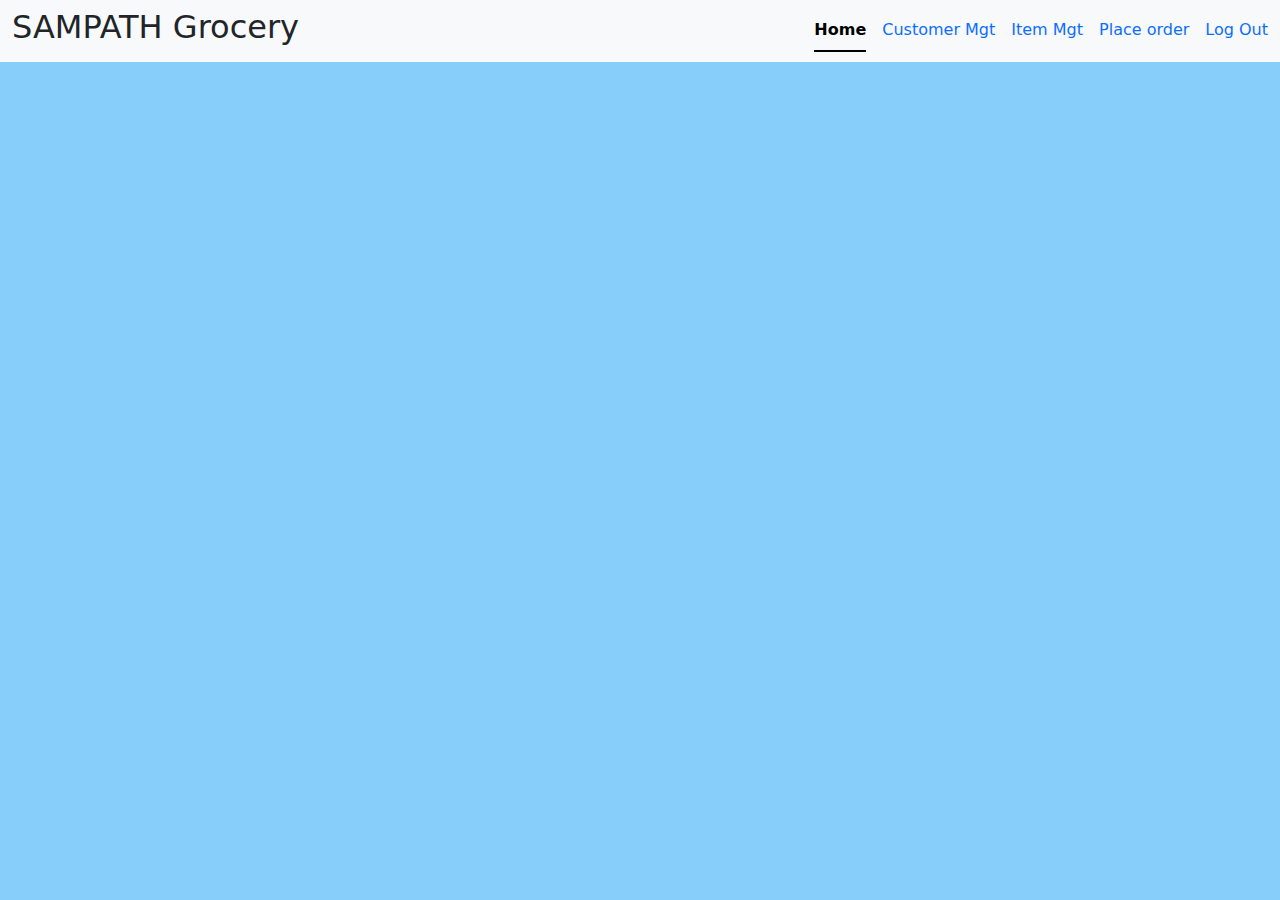
==== index.html @ 6ec4ef3d "item load,delete" ====
<!DOCTYPE html>
<html lang="en">
<head>
    <meta charset="UTF-8">
    <title>Title</title>
    <link rel="stylesheet" href="Assests/normalize.css">
    <link href="https://cdn.jsdelivr.net/npm/bootstrap@5.3.3/dist/css/bootstrap.min.css" rel="stylesheet" integrity="sha384-QWTKZyjpPEjISv5WaRU9OFeRpok6YctnYmDr5pNlyT2bRjXh0JMhjY6hW+ALEwIH" crossorigin="anonymous">
    <style>
        body{
            background-color: lightskyblue;

        }
        #h1{
            font-weight: bolder;
        }
        #s1{
            top: 120px;
            height: 200px;
            width: 500px;
            position: absolute;
            margin: auto;
        }
        #s3{
            height: 700px;
            width: 1200px;
            top: 400px;
            bottom: 0;
            left: 0;
            right: 0;
            position: absolute;
            margin: auto;
        }
        #s1>button{

            height: 60px;
            width: 150px;
            font-size: 30px;
            font-weight: bolder;
            border-radius: 15px;
        }
        #s2{
            top: 120px;
            height: 200px;
            width: 800px;
            right: 10px;
            position: absolute;
            margin: auto;
        }
        #s2>button{
            height: 60px;
            width: 150px;
            right: 20px;
            position: absolute;
            margin: auto;
            font-size: 30px;
            font-weight: bolder;
            border-radius: 15px;
        }
        #s2>input{
            width: 300px;
            right: 200px;
            height: 60px;
            position: absolute;
            margin: auto;
            font-weight: bold;
            border-radius: 15px;
        }
        #b1{
            height: 60px;
            width: 150px;
            font-size: 30px;
            font-weight: bolder;
            top: 15px;
            right: 15px;
            position: absolute;
            margin: auto;
            border-radius: 15px;
        }
        #cus-load-form {
            height: 532px;
            width: 448px;
            top: 300px;
            position: absolute;
            left: 50px;
        }

    /*-------item section style----------*/
        #s4{
            top: 120px;
            height: 200px;
            width: 500px;
            position: absolute;
            margin: auto;
        }
        #s6{
            height: 700px;
            width: 1200px;
            top: 400px;
            bottom: 0;
            left: 0;
            right: 0;
            position: absolute;
            margin: auto;
        }
        #s4>button{

            height: 60px;
            width: 150px;
            font-size: 30px;
            font-weight: bolder;
            border-radius: 15px;
        }
        #s5{
            top: 120px;
            height: 200px;
            width: 800px;
            right: 10px;
            position: absolute;
            margin: auto;
        }
        #s5>button{
            height: 60px;
            width: 150px;
            right: 20px;
            position: absolute;
            margin: auto;
            font-size: 30px;
            font-weight: bolder;
            border-radius: 15px;
        }
        #s5>input{
            width: 300px;
            right: 200px;
            height: 60px;
            position: absolute;
            margin: auto;
            font-weight: bold;
            border-radius: 15px;
        }
        #b1{
            height: 60px;
            width: 150px;
            font-size: 30px;
            font-weight: bolder;
            top: 15px;
            right: 15px;
            position: absolute;
            margin: auto;
            border-radius: 15px;
        }
        #Item-load-form {
            height: 532px;
            width: 448px;
            top: 300px;
            position: absolute;
            left: 50px;
        }
    </style>
</head>
<body>
<header>
    <nav class="navbar bg-body-tertiary">
        <div class="container-fluid">
            <h2>SAMPATH Grocery</h2>

            <ul class="nav nav-underline">
                <li class="nav-item">
                    <a class="nav-link active" aria-current="page" href="#">Home</a>
                </li>
                <li class="nav-item">
                    <span class="nav-link"  id="customer-manage">Customer Mgt</span>
                </li>
                <li class="nav-item">
                    <span class="nav-link"  id="item-manage">Item Mgt</span>
                </li>
                <li class="nav-item">
                    <a class="nav-link" href="">Place order</a>
                </li>
                <li class="nav-item">
                    <a class="nav-link" href="">Log Out</a>
                </li>
            </ul>
        </div>
    </nav>
</header>
<!--customer section-->
<section id="customer manage">
    <section id="s1">
    <h1>customer</h1>
    <button type="button" class="btn btn-danger"id="cus-Delete" >Delete</button>
    <button type="button" class="btn btn-warning" id="cus-update">Update</button>
    <button type="button" class="btn btn-primary" data-bs-toggle="modal" data-bs-target="#staticBackdrop1" id="cus-Add">ADD</button>

    <div class="modal fade" id="staticBackdrop1" data-bs-backdrop="static" data-bs-keyboard="false" tabindex="-1" aria-labelledby="staticBackdropLabel" aria-hidden="true">
        <div class="modal-dialog">
            <div class="modal-content">
                <div class="modal-header">
                    <h1 class="modal-title fs-5" id="staticBackdropLabel">New Customer</h1>
                    <button type="button" class="btn-close" data-bs-dismiss="modal" aria-label="Close"></button>
                </div>
                <div class="modal-body">
                    <form>
                        <div class="mb-3">
                            <label for="Nic" class="form-label">NIC No</label>
                            <input type="text" class="form-control" id="Nic" aria-describedby="emailHelp">

                            <label for="cusName" class="form-label">Name</label>
                            <input type="text" class="form-control" id="cusName" aria-describedby="emailHelp">

                            <label for="Address" class="form-label">Address</label>
                            <input type="text" class="form-control" id="Address" aria-describedby="emailHelp">

                            <label for="Tel" class="form-label">Tel</label>
                            <input type="tel" class="form-control" id="Tel" aria-describedby="emailHelp">

                            <label for="Date" class="form-label">Registration Date</label>
                            <input type="date" class="form-control" id="Date" aria-describedby="emailHelp">

                        </div>

                        <div class="mb-3 form-check">
                            <input type="checkbox" class="form-check-input" id="checkbox1">
                            <label class="form-check-label" for="checkbox1">All details are correct!!! </label>
                        </div>
                    </form>
                </div>
                <div class="modal-footer">
                    <button type="button" class="btn btn-primary" id="save-cus">Save</button>
                </div>
            </div>
        </div>
    </div>
    <!----------------------------------------------------------------------------------------->
</section>
    <section id="s2">
        <input type="text" class="form-control"  aria-describedby="emailHelp" placeholder="Enter the NIC No" >
        <button type="button" class="btn btn-primary" data-bs-toggle="modal" data-bs-target="#staticBackdrop01">Search</button>

        <div class="modal fade" id="staticBackdrop01" data-bs-backdrop="static" data-bs-keyboard="false" tabindex="-1" aria-labelledby="staticBackdropLabel1" aria-hidden="true">
            <div class="modal-dialog">
                <div class="modal-content">
                    <div class="modal-header">
                        <h1 class="modal-title fs-5" id="staticBackdropLabel01">Customer Details</h1>
                        <button type="button" class="btn-close" data-bs-dismiss="modal" aria-label="Close"></button>
                    </div>
                    <div class="modal-body">
                        <form>
                            <div class="mb-3">
                                <label for="Nic1" class="form-label">NIC No</label>
                                <input type="text" class="form-control" id="Nic1" aria-describedby="emailHelp">

                                <label for="Name1" class="form-label">Name</label>
                                <input type="text" class="form-control" id="Name1" aria-describedby="emailHelp">

                                <label for="Address1" class="form-label">Address</label>
                                <input type="text" class="form-control" id="Address1" aria-describedby="emailHelp">

                                <label for="Tel1" class="form-label">Tel</label>
                                <input type="tel" class="form-control" id="Tel1" aria-describedby="emailHelp">

                                <label for="Date1" class="form-label">Registration Date</label>
                                <input type="date" class="form-control" id="Date1" aria-describedby="emailHelp">

                            </div>

                            <div class="mb-3 form-check">
                                <input type="checkbox" class="form-check-input" id="checkbox01">
                                <label class="form-check-label" for="checkbox01">All details are correct!!! </label>
                            </div>
                        </form>
                    </div>
                    <div class="modal-footer">
                        <button type="button" class="btn btn-warning">Update</button>
                    </div>
                </div>
            </div>
        </div>

    </section>
    <section id="s3">
        <table class="table">
            <thead>
            <tr>
                <th scope="col">#NIC No</th>
                <th scope="col">Name</th>
                <th scope="col">Address</th>
                <th scope="col">Tel No</th>
                <th scope="col">Reg Date</th>
            </tr>
            </thead>
            <tbody id="cus-details">
            <tr>
                <th scope="row">1990567898</th>
                <td>chulaka sampath</td>
                <td>Ambalangoda</td>
                <td>070123456</td>
                <td>2024-01-20</td>

            </tr>

            </tbody>
        </table>


    </section>
    <section id="cus-load-form">
        <form class="row g-3">

            <div class="col-md-6">
                <label for="CID" class="form-label">Customer ID</label>
                <input type="text" class="form-control" id="CID">
            </div>
            <br>
            <div class="col-md-6">
                <label for="Cname" class="form-label">Customer Name</label>
                <input type="text" class="form-control" id="Cname">
            </div>
            <br>
            <div class="col-md-6">
                <label for="Caddress" class="form-label">Customer Address</label>
                <input type="text" class="form-control" id="Caddress">
            </div>
            <br>
            <div class="col-md-6">
                <label for="Ctel" class="form-label">Telephone No</label>
                <input type="text" class="form-control" id="Ctel">
            </div>
            <br>
            <div class="col-md-6">
                <label for="Reg-date" class="form-label">Registration Date</label>
                <input type="date" class="form-control" id="Reg-date">
            </div>

        </form>

    </section>
</section>

<!--item section-->
<section id="item manage">
    <section id="s4">
        <h1>Items</h1>
        <button type="button" class="btn btn-danger" id="Item-Delete">Delete</button>
        <button type="button" class="btn btn-warning">Update</button>
        <button type="button" class="btn btn-primary" data-bs-toggle="modal" data-bs-target="#staticBackdrop2">ADD</button>
        <div class="modal fade" id="staticBackdrop2" data-bs-backdrop="static" data-bs-keyboard="false" tabindex="-1" aria-labelledby="staticBackdropLabel2" aria-hidden="true">
            <div class="modal-dialog">
                <div class="modal-content">
                    <div class="modal-header">
                        <h1 class="modal-title fs-5" id="staticBackdropLabel2">Item Details</h1>
                        <button type="button" class="btn-close" data-bs-dismiss="modal" aria-label="Close"></button>
                    </div>
                    <div class="modal-body">
                        <form>
                            <div class="mb-3">
                                <label for="ICode1" class="form-label">Item Code</label>
                                <input type="text" class="form-control" id="ICode1" aria-describedby="emailHelp">

                                <label for="ItemName1" class="form-label">Item Name</label>
                                <input type="text" class="form-control" id="ItemName1" aria-describedby="emailHelp">

                                <label for="description1" class="form-label">Description</label>
                                <input type="text" class="form-control" id="description1" aria-describedby="emailHelp">

                                <label for="qty1" class="form-label">Qty</label>
                                <input type="number" class="form-control" id="qty1" aria-describedby="emailHelp">

                                <label for="price1" class="form-label">Unit Price</label>
                                <input type="text" class="form-control" id="price1" aria-describedby="emailHelp">

                            </div>

                            <div class="mb-3 form-check">
                                <input type="checkbox" class="form-check-input" id="checkbox2">
                                <label class="form-check-label" for="checkbox2">All details are correct!!! </label>
                            </div>
                        </form>
                    </div>
                    <div class="modal-footer">
                        <button type="button" class="btn btn-primary" id="save-item">Save</button>
                    </div>
                </div>
            </div>
        </div>

    </section>
    <section id="s5">
        <input type="text" class="form-control" id="code" aria-describedby="emailHelp" placeholder="Enter the Item Code" >
        <button type="button" class="btn btn-primary" data-bs-toggle="modal" data-bs-target="#staticBackdrop">Search</button>

        <div class="modal fade" id="staticBackdrop" data-bs-backdrop="static" data-bs-keyboard="false" tabindex="-1" aria-labelledby="staticBackdropLabel1" aria-hidden="true">
            <div class="modal-dialog">
                <div class="modal-content">
                    <div class="modal-header">
                        <h1 class="modal-title fs-5" id="staticBackdropLabel1">Item Details</h1>
                        <button type="button" class="btn-close" data-bs-dismiss="modal" aria-label="Close"></button>
                    </div>
                    <div class="modal-body">
                        <form>
                            <div class="mb-3">
                                <label for="ICode" class="form-label">Item Code</label>
                                <input type="text" class="form-control" id="ICode" aria-describedby="emailHelp">

                                <label for="Name" class="form-label">Item Name</label>
                                <input type="text" class="form-control" id="Name" aria-describedby="emailHelp">

                                <label for="description" class="form-label">Description</label>
                                <input type="text" class="form-control" id="description" aria-describedby="emailHelp">

                                <label for="qty" class="form-label">Qty</label>
                                <input type="number" class="form-control" id="qty" aria-describedby="emailHelp">

                                <label for="price" class="form-label">Unit Price</label>
                                <input type="text" class="form-control" id="price" aria-describedby="emailHelp">

                            </div>

                            <div class="mb-3 form-check">
                                <input type="checkbox" class="form-check-input" id="exampleCheck2">
                                <label class="form-check-label" for="exampleCheck2">All details are correct!!! </label>
                            </div>
                        </form>
                    </div>
                    <div class="modal-footer">
                        <button type="button" class="btn btn-warning">Update</button>
                    </div>
                </div>
            </div>
        </div>

    </section>
    <section id="s6">
        <table class="table">
            <thead>
            <tr>
                <th scope="col">Item Code</th>
                <th scope="col">Item Name</th>
                <th scope="col">Description</th>
                <th scope="col">Qty</th>
                <th scope="col">Unit Price</th>
            </tr>
            </thead>
            <tbody id="item-details">
            <tr>
                <th scope="row">I001</th>
                <td>Sunlight</td>
                <td>Soap</td>
                <td>230</td>
                <td>Rs.150.00</td>

            </tr>

            </tbody>
        </table>


    </section>
    <section id="Item-load-form">
        <form class="row g-3">

            <div class="col-md-6">
                <label for="Item-code" class="form-label">Item Code</label>
                <input type="text" class="form-control" id="Item-code">
            </div>
            <br>
            <div class="col-md-6">
                <label for="Item-name" class="form-label">Item Name</label>
                <input type="text" class="form-control" id="Item-name">
            </div>
            <br>
            <div class="col-md-6">
                <label for="Item-desc" class="form-label">Description</label>
                <input type="text" class="form-control" id="Item-desc">
            </div>
            <br>
            <div class="col-md-6">
                <label for="Item-qty" class="form-label">Qty on Hand</label>
                <input type="text" class="form-control" id="Item-qty">
            </div>
            <br>
            <div class="col-md-6">
                <label for="Item-unitprice" class="form-label">Unit Price</label>
                <input type="text" class="form-control" id="Item-unitprice">
            </div>

        </form>

    </section>
</section>

</section>
<script src="Assests/lib/jquery-3.7.1.min.js"></script>
<script>
    var Customer=[];
    var Items=[];
     var recordIndex;


    $('#s1,#s2,#s3,#cus-load-form').css(
        {
            display:'none'
        }
    );
    $('#s4,#s5,#s6,#Item-load-form').css(
        {
            display:'none'
        }
    );
    $('#customer-manage').on('click', ()=>{
        $('#s1,#s2,#s3,#cus-load-form').css(
            {
                display:'block'
            }
        );

        $('#s4,#s5,#s6,#Item-load-form').css(
            {
                display:'none'
            }
        );


    })
    $('#item-manage').on('click', ()=>{
        $('#s4,#s5,#s6,#Item-load-form').css(
            {
                display:'block'
            }
        );
        $('#s1,#s2,#s3,#cus-load-form').css(
            {
                display:'none'
            }
        );
    })

     //CRUD Section(customer)------------------------------------------------------------
    $('#save-cus').on('click',()=>{
        var id = $('#Nic').val();
        var name = $('#cusName').val();
        var address= $('#Address').val();
        var tel = $('#Tel').val();
        var date = $('#Date').val();

        console.log(id+name+address+tel+date);

        let cus={
            cus_id:id,
            cus_name:name,
            cus_address:address,
            cus_tel:tel,
            cus_date:date,
        }
        Customer.push(cus);
        loadCustomerTable();

    })
    function loadCustomerTable(){
        $('#cus-details').empty();
        Customer.map((item,index) => {
            var record=` <tr>
             <td class="cus-id">${item.cus_id}</td>
            <td class="cus-name">${item.cus_name}</td>
            <td class="cus-address">${item.cus_address}</td>
            <td class="cus-tel">${item.cus_tel}</td>
            <td class="cus-date">${item.cus_date}</td>
         </tr>`
            $('#cus-details').append(record);
        });
    }

    $('#cus-details').on('click','tr',function (){
        let index = $(this).index();
        recordIndex=index;
        var id = $(this).find(".cus-id").text();
        var name = $(this).find(".cus-name").text();
        var address = $(this).find(".cus-address").text();
        var tel = $(this).find(".cus-tel").text();
        var date = $(this).find(".cus-date").text();

        console.log(id+ " "+name+" "+address+" "+tel+" " +date);
        $('#CID').val(id);
        $('#Cname').val(name);
        $('#Caddress').val(address);
        $('#Ctel').val(tel);
        $('#Reg-date').val(date);

    });

    $("#cus-Delete").on('click', () => {
        Customer.splice(recordIndex, 1);
        loadCustomerTable();

    });

    $('#cus-update').on('click' , ()=> {

        let val1 = $('#CID').val();
        let val2 = $('#Cname').val();
        let val3 = $('#Caddress').val();
        let val4 = $('#Ctel').val();
        let val5 = $('#Reg-date').val();

        let customerObj=Customer[recordIndex];
        customerObj.cus_id=val1;
        customerObj.cus_name=val2;
        customerObj.cus_address=val3;
        customerObj.cus_tel=val4;
        customerObj.cus_date=val5;
        console.log("S1: ", customerObj);
        console.log("S2: ", Customer[recordIndex]);

        loadCustomerTable();

    });

    //CRUD Section(item)-----------------------------------------------------------------
    $('#save-item').on('click',()=>{
        var code = $('#ICode1').val();
        var Iname = $('#ItemName1').val();
        var desc= $('#description1').val();
        var qty = $('#qty1').val();
        var price = $('#price1').val();

        console.log(code+Iname+desc+qty+price);

        let items={
            item_code:code,
            item_name:Iname,
            item_desc:desc,
            item_qty:qty,
            item_price:price,
        }
        Items.push(items);
        loadItemTable();
    })
    function loadItemTable(){
        $('#item-details').empty();
        Items.map((item,index) => {
            var record=` <tr>
             <td class="I-code">${item.item_code}</td>
            <td class="I-name">${item.item_name}</td>
            <td class="I-desc">${item.item_desc}</td>
            <td class="I-qty">${item.item_qty}</td>
            <td class="I-price">${item.item_price}</td>
         </tr>`
            $('#item-details').append(record);
        });
    }

    $('#item-details').on('click','tr',function (){
        let index = $(this).index();
        recordIndex=index;
        var code = $(this).find(".I-code").text();
        var name = $(this).find(".I-name").text();
        var desc = $(this).find(".I-desc").text();
        var qty = $(this).find(".I-qty").text();
        var price = $(this).find(".I-price").text();

        console.log(code+ " "+name+" "+desc+" "+qty+" " +price);
        $('#Item-code').val(code);
        $('#Item-name').val(name);
        $('#Item-desc').val(desc);
        $('#Item-qty').val(qty);
        $('#Item-unitprice').val(price);
        loadItemTable();
    });

    $("#Item-Delete").on('click', () => {
        Items.splice(recordIndex, 1);
        loadItemTable();
    });
</script>

<script src="https://cdn.jsdelivr.net/npm/bootstrap@5.3.3/dist/js/bootstrap.bundle.min.js" integrity="sha384-YvpcrYf0tY3lHB60NNkmXc5s9fDVZLESaAA55NDzOxhy9GkcIdslK1eN7N6jIeHz" crossorigin="anonymous"></script>
</body>
</html>
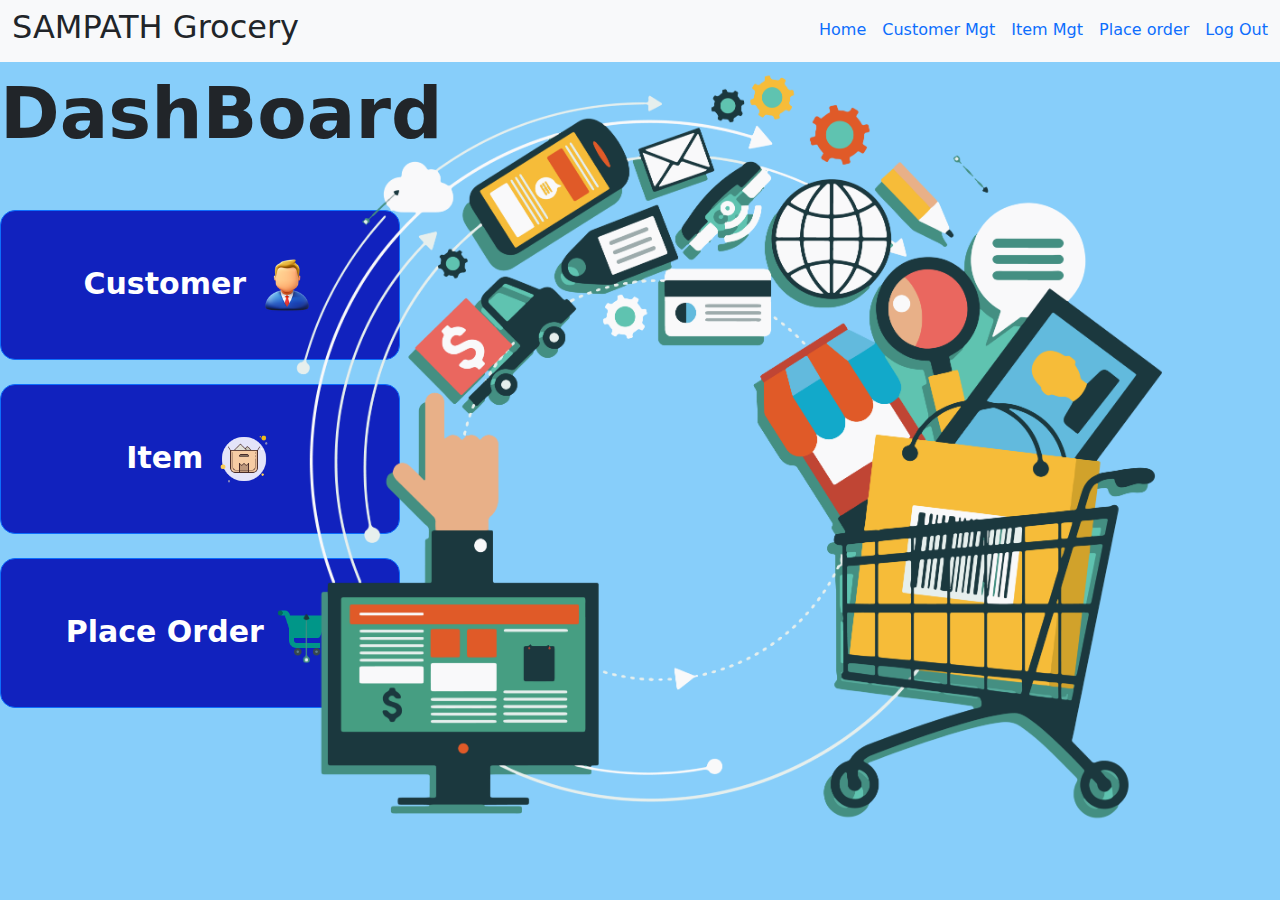
==== commit ffdc261c: "nav place order section,dashboard" ====
--- a/index.html
+++ b/index.html
@@ -83,8 +83,7 @@
             position: absolute;
             left: 50px;
         }
-
-    /*-------item section style----------*/
+        /*-------item section style----------*/
         #s4{
             top: 120px;
             height: 200px;
@@ -155,6 +154,150 @@
             position: absolute;
             left: 50px;
         }
+        /*-----place order--------------------*/
+        #b1{
+            height: 60px;
+            width: 150px;
+            font-size: 30px;
+            font-weight: bolder;
+            top: 15px;
+            right: 15px;
+            position: absolute;
+            margin: auto;
+            border-radius: 15px;
+        }
+        #s7{
+            width: 500px;
+            height: 400px;
+            top: 200px;
+            left:100px;
+            position: absolute;
+            margin: auto;
+        }
+        #s7>#d2>#i1{
+            height: 20px;
+            width: 250px;
+            top:0;
+            left: 180px;
+            position: absolute;
+            margin: auto;
+            font-size: 15px;
+            font-weight:bold;
+        }
+        #s8{
+            width: 500px;
+            height: 400px;
+            top: 300px;
+            left:100px;
+            position: absolute;
+            margin: auto;
+        }
+        #s8>#d3>#i2{
+            height: 20px;
+            width: 150px;
+            top:0;
+            left: 180px;
+            position: absolute;
+            margin: auto;
+            font-size: 15px;
+            font-weight:bold;
+        }
+        #s8>#d3>#i3{
+            height: 20px;
+            width: 200px;
+            top:0;
+            left: 350px;
+            position: absolute;
+            margin: auto;
+            font-size: 15px;
+            font-weight:bold;
+        }
+        #s8>#d3>#i4{
+            height: 20px;
+            width: 200px;
+            top:0;
+            left: 570px;
+            position: absolute;
+            margin: auto;
+            font-size: 15px;
+            font-weight:bold;
+        }
+        #s8>#d3>#i5{
+            height: 20px;
+            width: 150px;
+            top:60px;
+            left: 180px;
+            position: absolute;
+            margin: auto;
+            font-size: 15px;
+            font-weight:bold;
+        }
+        #s9{
+            height: 400px;
+            bottom: 100px;
+            position: absolute;
+            margin: auto;
+            left: 50px;
+            right: 50px;
+        }
+        #s10>#d4>button{
+            bottom: 30px;
+            right: 30px;
+            position: absolute;
+            margin: auto;
+            width: 140px;
+            height: 60px;
+            color: white;
+            font-weight: bolder;
+            font-size: 18px;
+            border-radius: 25px;
+        }
+    /*dashboard section*/
+        #d5{
+            width: 900px;
+            height:800px;
+            background-image: url("Assests/images/pngegg.png");
+
+            background-position: center;
+            background-size: cover;
+            top: 0;
+            bottom: 0;
+            position: absolute;
+            right: 100px;
+            margin:auto;
+        }
+        #h1{
+            font-weight: bolder;
+            top:70px;
+            position: absolute;
+            margin: auto;
+        }
+        #s11{
+            width: 500px;
+            height:650px;
+
+            top: 170px;
+            bottom: 0;
+            position: absolute;
+            left: 0;
+            margin:auto;
+
+        }
+        #s11>#d1>button{
+            height: 150px;
+            width: 400px;
+            font-weight: bolder;
+            font-size: 30px;
+            background-color: #1122BE;
+            margin: auto;
+            position: inherit;
+            border-radius: 15px;
+        }
+        #s11>#d1>button>img{
+            height: 60px;
+            width: 60px;
+        }
+
     </style>
 </head>
 <body>
@@ -165,7 +308,7 @@
 
             <ul class="nav nav-underline">
                 <li class="nav-item">
-                    <a class="nav-link active" aria-current="page" href="#">Home</a>
+                    <span class="nav-link"  id="home-manage">Home</span>
                 </li>
                 <li class="nav-item">
                     <span class="nav-link"  id="customer-manage">Customer Mgt</span>
@@ -174,7 +317,7 @@
                     <span class="nav-link"  id="item-manage">Item Mgt</span>
                 </li>
                 <li class="nav-item">
-                    <a class="nav-link" href="">Place order</a>
+                    <span class="nav-link"  id="placeOrder-manage">Place order</span>
                 </li>
                 <li class="nav-item">
                     <a class="nav-link" href="">Log Out</a>
@@ -341,7 +484,7 @@
     <section id="s4">
         <h1>Items</h1>
         <button type="button" class="btn btn-danger" id="Item-Delete">Delete</button>
-        <button type="button" class="btn btn-warning">Update</button>
+        <button type="button" class="btn btn-warning"id="Item-update">Update</button>
         <button type="button" class="btn btn-primary" data-bs-toggle="modal" data-bs-target="#staticBackdrop2">ADD</button>
         <div class="modal fade" id="staticBackdrop2" data-bs-backdrop="static" data-bs-keyboard="false" tabindex="-1" aria-labelledby="staticBackdropLabel2" aria-hidden="true">
             <div class="modal-dialog">
@@ -488,24 +631,237 @@
     </section>
 </section>
 
+<!--place order section-->
+<section id="place-order-manage">
+    <section id="s7">
+        <div class="btn-group">
+            <button type="button" class="btn btn-primary">Customer ID</button>
+            <button type="button" class="btn btn-primary dropdown-toggle dropdown-toggle-split" data-bs-toggle="dropdown" aria-expanded="false">
+                <span class="visually-hidden">Toggle Dropdown</span>
+            </button>
+            <ul class="dropdown-menu">
+                <li><a class="dropdown-item" href="#">1990567898</a></li>
+                <li><a class="dropdown-item" href="#">19989878654</a></li>
+                <li><a class="dropdown-item" href="#">19989878654</a></li>
+                <li><a class="dropdown-item" href="#">19989878654</a></li>
+                <li><a class="dropdown-item" href="#">19989878654</a></li>
+                <li><a class="dropdown-item" href="#">19989878654</a></li>
+            </ul>
+        </div>
+
+        <div id="d2">
+            <input class="form-control form-control-lg" type="text" placeholder="customer Name" aria-label=".form-control-lg example" id="i1">
+        </div>
+
+    </section>
+    <section id="s8">
+        <div class="btn-group">
+            <button type="button" class="btn btn-primary">Item Code </button>
+            <button type="button" class="btn btn-primary dropdown-toggle dropdown-toggle-split" data-bs-toggle="dropdown" aria-expanded="false">
+                <span class="visually-hidden">Toggle Dropdown</span>
+            </button>
+            <ul class="dropdown-menu">
+                <li><a class="dropdown-item" href="#">I001</a></li>
+                <li><a class="dropdown-item" href="#">I002</a></li>
+                <li><a class="dropdown-item" href="#">I003</a></li>
+                <li><a class="dropdown-item" href="#">I004</a></li>
+                <li><a class="dropdown-item" href="#">I005</a></li>
+                <li><a class="dropdown-item" href="#">I006</a></li>
+            </ul>
+        </div>
+        <div id="d3">
+            <input class="form-control form-control-lg" type="text" placeholder="Item name" aria-label=".form-control-lg example" id="i2">
+            <input class="form-control form-control-lg" type="text" placeholder="Availability" aria-label=".form-control-lg example" id="i3">
+            <input class="form-control form-control-lg" type="text" placeholder="Unit Price" aria-label=".form-control-lg example" id="i4">
+            <input class="form-control form-control-lg" type="text" placeholder="Qty" aria-label=".form-control-lg example" id="i5">
+        </div>
+    </section>
+    <section id="s9">
+        <table class="table">
+            <thead>
+            <tr>
+                <th scope="col">Order ID</th>
+                <th scope="col">Customer ID</th>
+                <th scope="col">Item Code</th>
+                <th scope="col">Unit Price</th>
+                <th scope="col">Qty</th>
+                <th scope="col">Amount</th>
+            </tr>
+            </thead>
+            <tbody>
+            <tr>
+                <th scope="row">O001</th>
+                <td>19989878654</td>
+                <td>I002</td>
+                <td>Rs,90.00</td>
+                <td>4</td>
+                <td>Rs.360.00</td>
+
+            </tr>
+            <tr>
+                <th scope="row">O002</th>
+                <td>19989878654</td>
+                <td>I002</td>
+                <td>Rs,90.00</td>
+                <td>4</td>
+                <td>Rs.360.00</td>
+            </tr>
+            <tr>
+                <th scope="row">O003</th>
+                <td>19989878654</td>
+                <td>I002</td>
+                <td>Rs,90.00</td>
+                <td>4</td>
+                <td>Rs.360.00</td>
+            </tr>
+            <tr>
+                <th scope="row">O004</th>
+                <td>19989878654</td>
+                <td>I002</td>
+                <td>Rs,90.00</td>
+                <td>4</td>
+                <td>Rs.360.00</td>
+            </tr>
+            <tr>
+                <th scope="row">O005</th>
+                <td>19989878654</td>
+                <td>I002</td>
+                <td>Rs,90.00</td>
+                <td>4</td>
+                <td>Rs.360.00</td>
+            </tr>
+            <tr>
+                <th scope="row">O006</th>
+                <td>19989878654</td>
+                <td>I002</td>
+                <td>Rs,90.00</td>
+                <td>4</td>
+                <td>Rs.360.00</td>
+            </tr>
+            </tbody>
+        </table>
+    </section>
+    <section id="s10">
+        <div id="d4">
+            <button type="button" class="btn btn-primary" data-bs-toggle="modal" data-bs-target="#staticBackdrop02">Confirm Order</button>
+            <div class="modal fade" id="staticBackdrop02" data-bs-backdrop="static" data-bs-keyboard="false" tabindex="-1" aria-labelledby="staticBackdropLabel02" aria-hidden="true">
+                <div class="modal-dialog">
+                    <div class="modal-content">
+                        <div class="modal-header">
+                            <h1 class="modal-title fs-5" id="staticBackdropLabel02">Payment Details</h1>
+                            <button type="button" class="btn-close" data-bs-dismiss="modal" aria-label="Close"></button>
+                        </div>
+                        <div class="modal-body">
+                            <form>
+                                <div class="mb-3">
+                                    <label for="Nic1" class="form-label">Order ID</label>
+                                    <input type="text" class="form-control" id="Nic01" aria-describedby="emailHelp">
+
+                                    <label for="Name1" class="form-label">Amount</label>
+                                    <input type="text" class="form-control" id="Name01" aria-describedby="emailHelp">
+
+                                    <label for="Address1" class="form-label">Sub Total</label>
+                                    <input type="text" class="form-control" id="Address01" aria-describedby="emailHelp">
+
+                                    <label for="Tel1" class="form-label">Balance</label>
+                                    <input type="tel" class="form-control" id="Tel01" aria-describedby="emailHelp">
+
+
+
+                                </div>
+
+
+                            </form>
+                        </div>
+                        <div class="modal-footer" id="btn">
+                            <button type="button" class="btn btn-primary" id="confirm-order">Pay Now</button>
+                        </div>
+                    </div>
+                </div>
+            </div>
+        </div>
+    </section>
 </section>
+
+<!--dashboard section-->
+<section id="home-section">
+    <h1 class="display-2" id="h1">DashBoard</h1>
+    <section id="s11">
+        <div id="d1">
+            <button type="button" class="btn btn-primary" id="b1" onclick="window.location='customer.html'">Customer
+                <img src="Assests/images/clienr%20n.png">
+            </button>
+            <br>
+            <br>
+            <button type="button" class="btn btn-primary" id="b2" onclick="window.location='item.html'">Item
+                <img src="Assests/images/item.png">
+            </button>
+            <br>
+            <br>
+            <button type="button" class="btn btn-primary" id="b3" onclick="window.location='placeorder.html'">Place Order
+                <img src="Assests/images/place_order.png"></button>
+        </div>
+    </section>
+
+    <div id="d5">
+    </div>
+
+</section>
+
 <script src="Assests/lib/jquery-3.7.1.min.js"></script>
 <script>
     var Customer=[];
     var Items=[];
      var recordIndex;
 
+    $('#s11,#d5,#h1').css({
+        display:'block'
+    });
+
+    $('#home-manage').on('click', ()=>{
+
+        $('#s11,#d5,#h1').css({
+            display:'block'
+        });
+
+        $('#s1,#s2,#s3,#cus-load-form').css(
+            {
+                display:'none'
+            }
+        );
+
+        $('#s4,#s5,#s6,#Item-load-form').css(
+            {
+                display:'none'
+            }
+        );
+
+        $('#s7,#s8,#s9,#s10').css(
+            {
+                display:'none'
+            }
+        );
+
+    })
 
     $('#s1,#s2,#s3,#cus-load-form').css(
         {
             display:'none'
         }
     );
+
     $('#s4,#s5,#s6,#Item-load-form').css(
         {
             display:'none'
         }
     );
+    $('#s7,#s8,#s9,#s10').css(
+        {
+            display:'none'
+        }
+    );
+
+
     $('#customer-manage').on('click', ()=>{
         $('#s1,#s2,#s3,#cus-load-form').css(
             {
@@ -519,6 +875,14 @@
             }
         );
 
+        $('#s7,#s8,#s9,#s10').css(
+            {
+                display:'none'
+            }
+        );
+        $('#s11,#d5,#h1').css({
+            display:'none'
+        });
 
     })
     $('#item-manage').on('click', ()=>{
@@ -532,8 +896,37 @@
                 display:'none'
             }
         );
+
+        $('#s7,#s8,#s9,#s10').css(
+            {
+                display:'none'
+            }
+        );
+        $('#s11,#d5,#h1').css({
+            display:'none'
+        });
     })
-
+    $('#placeOrder-manage').on('click', ()=>{
+        $('#s7,#s8,#s9,#s10').css(
+            {
+                display:'block'
+            }
+        );
+        $('#s1,#s2,#s3,#cus-load-form').css(
+            {
+                display:'none'
+            }
+        );
+
+        $('#s4,#s5,#s6,#Item-load-form').css(
+            {
+                display:'none'
+            }
+        );
+        $('#s11,#d5,#h1').css({
+            display:'none'
+        });
+    })
      //CRUD Section(customer)------------------------------------------------------------
     $('#save-cus').on('click',()=>{
         var id = $('#Nic').val();
@@ -670,6 +1063,26 @@
         Items.splice(recordIndex, 1);
         loadItemTable();
     });
+    $('#Item-update').on('click' , ()=> {
+
+        let val1 = $('#Item-code').val();
+        let val2 = $('#Item-name').val();
+        let val3 = $('#Item-desc').val();
+        let val4 = $('#Item-qty').val();
+        let val5 = $('#Item-unitprice').val();
+
+        let itemObj=Items[recordIndex];
+        itemObj.item_code=val1;
+        itemObj.item_name=val2;
+        itemObj.item_desc=val3;
+        itemObj.item_qty=val4;
+        itemObj.item_price=val5;
+        console.log("S1: ", itemObj);
+        console.log("S2: ", Items[recordIndex]);
+
+        loadItemTable();
+
+    });
 </script>
 
 <script src="https://cdn.jsdelivr.net/npm/bootstrap@5.3.3/dist/js/bootstrap.bundle.min.js" integrity="sha384-YvpcrYf0tY3lHB60NNkmXc5s9fDVZLESaAA55NDzOxhy9GkcIdslK1eN7N6jIeHz" crossorigin="anonymous"></script>
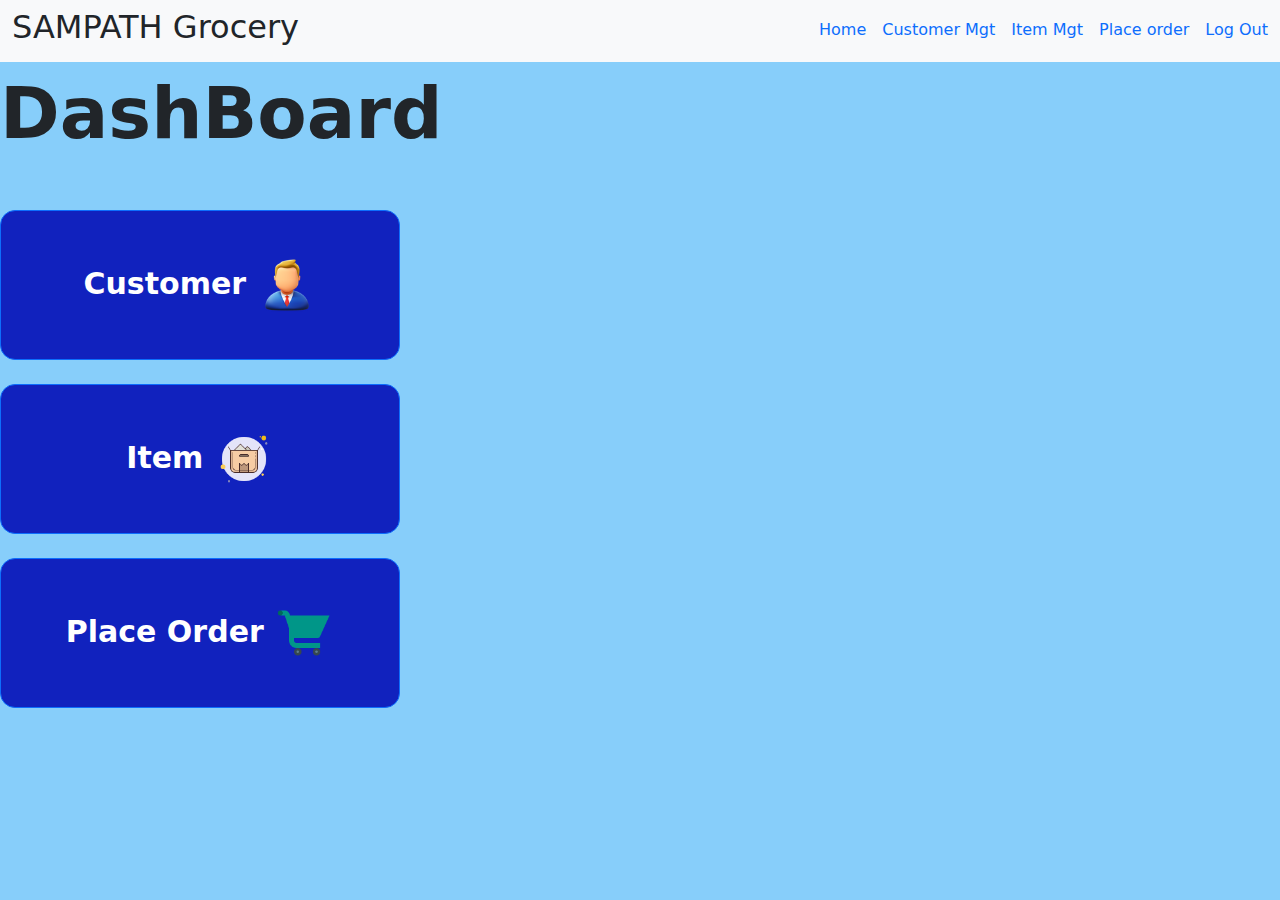
==== commit 0a2eaec5: "arange the file setup" ====
--- a/index.html
+++ b/index.html
@@ -5,298 +5,299 @@
     <title>Title</title>
     <link rel="stylesheet" href="Assests/normalize.css">
     <link href="https://cdn.jsdelivr.net/npm/bootstrap@5.3.3/dist/css/bootstrap.min.css" rel="stylesheet" integrity="sha384-QWTKZyjpPEjISv5WaRU9OFeRpok6YctnYmDr5pNlyT2bRjXh0JMhjY6hW+ALEwIH" crossorigin="anonymous">
+    <link rel="stylesheet" href="Assests/Style/pos.css">
     <style>
-        body{
-            background-color: lightskyblue;
-
-        }
-        #h1{
-            font-weight: bolder;
-        }
-        #s1{
-            top: 120px;
-            height: 200px;
-            width: 500px;
-            position: absolute;
-            margin: auto;
-        }
-        #s3{
-            height: 700px;
-            width: 1200px;
-            top: 400px;
-            bottom: 0;
-            left: 0;
-            right: 0;
-            position: absolute;
-            margin: auto;
-        }
-        #s1>button{
-
-            height: 60px;
-            width: 150px;
-            font-size: 30px;
-            font-weight: bolder;
-            border-radius: 15px;
-        }
-        #s2{
-            top: 120px;
-            height: 200px;
-            width: 800px;
-            right: 10px;
-            position: absolute;
-            margin: auto;
-        }
-        #s2>button{
-            height: 60px;
-            width: 150px;
-            right: 20px;
-            position: absolute;
-            margin: auto;
-            font-size: 30px;
-            font-weight: bolder;
-            border-radius: 15px;
-        }
-        #s2>input{
-            width: 300px;
-            right: 200px;
-            height: 60px;
-            position: absolute;
-            margin: auto;
-            font-weight: bold;
-            border-radius: 15px;
-        }
-        #b1{
-            height: 60px;
-            width: 150px;
-            font-size: 30px;
-            font-weight: bolder;
-            top: 15px;
-            right: 15px;
-            position: absolute;
-            margin: auto;
-            border-radius: 15px;
-        }
-        #cus-load-form {
-            height: 532px;
-            width: 448px;
-            top: 300px;
-            position: absolute;
-            left: 50px;
-        }
-        /*-------item section style----------*/
-        #s4{
-            top: 120px;
-            height: 200px;
-            width: 500px;
-            position: absolute;
-            margin: auto;
-        }
-        #s6{
-            height: 700px;
-            width: 1200px;
-            top: 400px;
-            bottom: 0;
-            left: 0;
-            right: 0;
-            position: absolute;
-            margin: auto;
-        }
-        #s4>button{
-
-            height: 60px;
-            width: 150px;
-            font-size: 30px;
-            font-weight: bolder;
-            border-radius: 15px;
-        }
-        #s5{
-            top: 120px;
-            height: 200px;
-            width: 800px;
-            right: 10px;
-            position: absolute;
-            margin: auto;
-        }
-        #s5>button{
-            height: 60px;
-            width: 150px;
-            right: 20px;
-            position: absolute;
-            margin: auto;
-            font-size: 30px;
-            font-weight: bolder;
-            border-radius: 15px;
-        }
-        #s5>input{
-            width: 300px;
-            right: 200px;
-            height: 60px;
-            position: absolute;
-            margin: auto;
-            font-weight: bold;
-            border-radius: 15px;
-        }
-        #b1{
-            height: 60px;
-            width: 150px;
-            font-size: 30px;
-            font-weight: bolder;
-            top: 15px;
-            right: 15px;
-            position: absolute;
-            margin: auto;
-            border-radius: 15px;
-        }
-        #Item-load-form {
-            height: 532px;
-            width: 448px;
-            top: 300px;
-            position: absolute;
-            left: 50px;
-        }
-        /*-----place order--------------------*/
-        #b1{
-            height: 60px;
-            width: 150px;
-            font-size: 30px;
-            font-weight: bolder;
-            top: 15px;
-            right: 15px;
-            position: absolute;
-            margin: auto;
-            border-radius: 15px;
-        }
-        #s7{
-            width: 500px;
-            height: 400px;
-            top: 200px;
-            left:100px;
-            position: absolute;
-            margin: auto;
-        }
-        #s7>#d2>#i1{
-            height: 20px;
-            width: 250px;
-            top:0;
-            left: 180px;
-            position: absolute;
-            margin: auto;
-            font-size: 15px;
-            font-weight:bold;
-        }
-        #s8{
-            width: 500px;
-            height: 400px;
-            top: 300px;
-            left:100px;
-            position: absolute;
-            margin: auto;
-        }
-        #s8>#d3>#i2{
-            height: 20px;
-            width: 150px;
-            top:0;
-            left: 180px;
-            position: absolute;
-            margin: auto;
-            font-size: 15px;
-            font-weight:bold;
-        }
-        #s8>#d3>#i3{
-            height: 20px;
-            width: 200px;
-            top:0;
-            left: 350px;
-            position: absolute;
-            margin: auto;
-            font-size: 15px;
-            font-weight:bold;
-        }
-        #s8>#d3>#i4{
-            height: 20px;
-            width: 200px;
-            top:0;
-            left: 570px;
-            position: absolute;
-            margin: auto;
-            font-size: 15px;
-            font-weight:bold;
-        }
-        #s8>#d3>#i5{
-            height: 20px;
-            width: 150px;
-            top:60px;
-            left: 180px;
-            position: absolute;
-            margin: auto;
-            font-size: 15px;
-            font-weight:bold;
-        }
-        #s9{
-            height: 400px;
-            bottom: 100px;
-            position: absolute;
-            margin: auto;
-            left: 50px;
-            right: 50px;
-        }
-        #s10>#d4>button{
-            bottom: 30px;
-            right: 30px;
-            position: absolute;
-            margin: auto;
-            width: 140px;
-            height: 60px;
-            color: white;
-            font-weight: bolder;
-            font-size: 18px;
-            border-radius: 25px;
-        }
-    /*dashboard section*/
-        #d5{
-            width: 900px;
-            height:800px;
-            background-image: url("Assests/images/pngegg.png");
-
-            background-position: center;
-            background-size: cover;
-            top: 0;
-            bottom: 0;
-            position: absolute;
-            right: 100px;
-            margin:auto;
-        }
-        #h1{
-            font-weight: bolder;
-            top:70px;
-            position: absolute;
-            margin: auto;
-        }
-        #s11{
-            width: 500px;
-            height:650px;
-
-            top: 170px;
-            bottom: 0;
-            position: absolute;
-            left: 0;
-            margin:auto;
-
-        }
-        #s11>#d1>button{
-            height: 150px;
-            width: 400px;
-            font-weight: bolder;
-            font-size: 30px;
-            background-color: #1122BE;
-            margin: auto;
-            position: inherit;
-            border-radius: 15px;
-        }
-        #s11>#d1>button>img{
-            height: 60px;
-            width: 60px;
-        }
+        /*body{*/
+        /*    background-color: lightskyblue;*/
+
+        /*}*/
+        /*#h1{*/
+        /*    font-weight: bolder;*/
+        /*}*/
+        /*#s1{*/
+        /*    top: 120px;*/
+        /*    height: 200px;*/
+        /*    width: 500px;*/
+        /*    position: absolute;*/
+        /*    margin: auto;*/
+        /*}*/
+        /*#s3{*/
+        /*    height: 700px;*/
+        /*    width: 1200px;*/
+        /*    top: 400px;*/
+        /*    bottom: 0;*/
+        /*    left: 0;*/
+        /*    right: 0;*/
+        /*    position: absolute;*/
+        /*    margin: auto;*/
+        /*}*/
+        /*#s1>button{*/
+
+        /*    height: 60px;*/
+        /*    width: 150px;*/
+        /*    font-size: 30px;*/
+        /*    font-weight: bolder;*/
+        /*    border-radius: 15px;*/
+        /*}*/
+        /*#s2{*/
+        /*    top: 120px;*/
+        /*    height: 200px;*/
+        /*    width: 800px;*/
+        /*    right: 10px;*/
+        /*    position: absolute;*/
+        /*    margin: auto;*/
+        /*}*/
+        /*#s2>button{*/
+        /*    height: 60px;*/
+        /*    width: 150px;*/
+        /*    right: 20px;*/
+        /*    position: absolute;*/
+        /*    margin: auto;*/
+        /*    font-size: 30px;*/
+        /*    font-weight: bolder;*/
+        /*    border-radius: 15px;*/
+        /*}*/
+        /*#s2>input{*/
+        /*    width: 300px;*/
+        /*    right: 200px;*/
+        /*    height: 60px;*/
+        /*    position: absolute;*/
+        /*    margin: auto;*/
+        /*    font-weight: bold;*/
+        /*    border-radius: 15px;*/
+        /*}*/
+        /*#b1{*/
+        /*    height: 60px;*/
+        /*    width: 150px;*/
+        /*    font-size: 30px;*/
+        /*    font-weight: bolder;*/
+        /*    top: 15px;*/
+        /*    right: 15px;*/
+        /*    position: absolute;*/
+        /*    margin: auto;*/
+        /*    border-radius: 15px;*/
+        /*}*/
+        /*#cus-load-form {*/
+        /*    height: 532px;*/
+        /*    width: 448px;*/
+        /*    top: 300px;*/
+        /*    position: absolute;*/
+        /*    left: 50px;*/
+        /*}*/
+        /*!*-------item section style----------*!*/
+        /*#s4{*/
+        /*    top: 120px;*/
+        /*    height: 200px;*/
+        /*    width: 500px;*/
+        /*    position: absolute;*/
+        /*    margin: auto;*/
+        /*}*/
+        /*#s6{*/
+        /*    height: 700px;*/
+        /*    width: 1200px;*/
+        /*    top: 400px;*/
+        /*    bottom: 0;*/
+        /*    left: 0;*/
+        /*    right: 0;*/
+        /*    position: absolute;*/
+        /*    margin: auto;*/
+        /*}*/
+        /*#s4>button{*/
+
+        /*    height: 60px;*/
+        /*    width: 150px;*/
+        /*    font-size: 30px;*/
+        /*    font-weight: bolder;*/
+        /*    border-radius: 15px;*/
+        /*}*/
+        /*#s5{*/
+        /*    top: 120px;*/
+        /*    height: 200px;*/
+        /*    width: 800px;*/
+        /*    right: 10px;*/
+        /*    position: absolute;*/
+        /*    margin: auto;*/
+        /*}*/
+        /*#s5>button{*/
+        /*    height: 60px;*/
+        /*    width: 150px;*/
+        /*    right: 20px;*/
+        /*    position: absolute;*/
+        /*    margin: auto;*/
+        /*    font-size: 30px;*/
+        /*    font-weight: bolder;*/
+        /*    border-radius: 15px;*/
+        /*}*/
+        /*#s5>input{*/
+        /*    width: 300px;*/
+        /*    right: 200px;*/
+        /*    height: 60px;*/
+        /*    position: absolute;*/
+        /*    margin: auto;*/
+        /*    font-weight: bold;*/
+        /*    border-radius: 15px;*/
+        /*}*/
+        /*#b1{*/
+        /*    height: 60px;*/
+        /*    width: 150px;*/
+        /*    font-size: 30px;*/
+        /*    font-weight: bolder;*/
+        /*    top: 15px;*/
+        /*    right: 15px;*/
+        /*    position: absolute;*/
+        /*    margin: auto;*/
+        /*    border-radius: 15px;*/
+        /*}*/
+        /*#Item-load-form {*/
+        /*    height: 532px;*/
+        /*    width: 448px;*/
+        /*    top: 300px;*/
+        /*    position: absolute;*/
+        /*    left: 50px;*/
+        /*}*/
+        /*!*-----place order--------------------*!*/
+        /*#b1{*/
+        /*    height: 60px;*/
+        /*    width: 150px;*/
+        /*    font-size: 30px;*/
+        /*    font-weight: bolder;*/
+        /*    top: 15px;*/
+        /*    right: 15px;*/
+        /*    position: absolute;*/
+        /*    margin: auto;*/
+        /*    border-radius: 15px;*/
+        /*}*/
+        /*#s7{*/
+        /*    width: 500px;*/
+        /*    height: 400px;*/
+        /*    top: 200px;*/
+        /*    left:100px;*/
+        /*    position: absolute;*/
+        /*    margin: auto;*/
+        /*}*/
+        /*#s7>#d2>#i1{*/
+        /*    height: 20px;*/
+        /*    width: 250px;*/
+        /*    top:0;*/
+        /*    left: 180px;*/
+        /*    position: absolute;*/
+        /*    margin: auto;*/
+        /*    font-size: 15px;*/
+        /*    font-weight:bold;*/
+        /*}*/
+        /*#s8{*/
+        /*    width: 500px;*/
+        /*    height: 400px;*/
+        /*    top: 300px;*/
+        /*    left:100px;*/
+        /*    position: absolute;*/
+        /*    margin: auto;*/
+        /*}*/
+        /*#s8>#d3>#i2{*/
+        /*    height: 20px;*/
+        /*    width: 150px;*/
+        /*    top:0;*/
+        /*    left: 180px;*/
+        /*    position: absolute;*/
+        /*    margin: auto;*/
+        /*    font-size: 15px;*/
+        /*    font-weight:bold;*/
+        /*}*/
+        /*#s8>#d3>#i3{*/
+        /*    height: 20px;*/
+        /*    width: 200px;*/
+        /*    top:0;*/
+        /*    left: 350px;*/
+        /*    position: absolute;*/
+        /*    margin: auto;*/
+        /*    font-size: 15px;*/
+        /*    font-weight:bold;*/
+        /*}*/
+        /*#s8>#d3>#i4{*/
+        /*    height: 20px;*/
+        /*    width: 200px;*/
+        /*    top:0;*/
+        /*    left: 570px;*/
+        /*    position: absolute;*/
+        /*    margin: auto;*/
+        /*    font-size: 15px;*/
+        /*    font-weight:bold;*/
+        /*}*/
+        /*#s8>#d3>#i5{*/
+        /*    height: 20px;*/
+        /*    width: 150px;*/
+        /*    top:60px;*/
+        /*    left: 180px;*/
+        /*    position: absolute;*/
+        /*    margin: auto;*/
+        /*    font-size: 15px;*/
+        /*    font-weight:bold;*/
+        /*}*/
+        /*#s9{*/
+        /*    height: 400px;*/
+        /*    bottom: 100px;*/
+        /*    position: absolute;*/
+        /*    margin: auto;*/
+        /*    left: 50px;*/
+        /*    right: 50px;*/
+        /*}*/
+        /*#s10>#d4>button{*/
+        /*    bottom: 30px;*/
+        /*    right: 30px;*/
+        /*    position: absolute;*/
+        /*    margin: auto;*/
+        /*    width: 140px;*/
+        /*    height: 60px;*/
+        /*    color: white;*/
+        /*    font-weight: bolder;*/
+        /*    font-size: 18px;*/
+        /*    border-radius: 25px;*/
+        /*}*/
+        /*!*-----dashboard section--------------*!*/
+        /*#d5{*/
+        /*    width: 900px;*/
+        /*    height:800px;*/
+        /*    background-image: url("Assests/images/pngegg.png");*/
+
+        /*    background-position: center;*/
+        /*    background-size: cover;*/
+        /*    top: 0;*/
+        /*    bottom: 0;*/
+        /*    position: absolute;*/
+        /*    right: 100px;*/
+        /*    margin:auto;*/
+        /*}*/
+        /*#h1{*/
+        /*    font-weight: bolder;*/
+        /*    top:70px;*/
+        /*    position: absolute;*/
+        /*    margin: auto;*/
+        /*}*/
+        /*#s11{*/
+        /*    width: 500px;*/
+        /*    height:650px;*/
+
+        /*    top: 170px;*/
+        /*    bottom: 0;*/
+        /*    position: absolute;*/
+        /*    left: 0;*/
+        /*    margin:auto;*/
+
+        /*}*/
+        /*#s11>#d1>button{*/
+        /*    height: 150px;*/
+        /*    width: 400px;*/
+        /*    font-weight: bolder;*/
+        /*    font-size: 30px;*/
+        /*    background-color: #1122BE;*/
+        /*    margin: auto;*/
+        /*    position: inherit;*/
+        /*    border-radius: 15px;*/
+        /*}*/
+        /*#s11>#d1>button>img{*/
+        /*    height: 60px;*/
+        /*    width: 60px;*/
+        /*}*/
 
     </style>
 </head>
@@ -809,281 +810,9 @@
 </section>
 
 <script src="Assests/lib/jquery-3.7.1.min.js"></script>
-<script>
-    var Customer=[];
-    var Items=[];
-     var recordIndex;
-
-    $('#s11,#d5,#h1').css({
-        display:'block'
-    });
-
-    $('#home-manage').on('click', ()=>{
-
-        $('#s11,#d5,#h1').css({
-            display:'block'
-        });
-
-        $('#s1,#s2,#s3,#cus-load-form').css(
-            {
-                display:'none'
-            }
-        );
-
-        $('#s4,#s5,#s6,#Item-load-form').css(
-            {
-                display:'none'
-            }
-        );
-
-        $('#s7,#s8,#s9,#s10').css(
-            {
-                display:'none'
-            }
-        );
-
-    })
-
-    $('#s1,#s2,#s3,#cus-load-form').css(
-        {
-            display:'none'
-        }
-    );
-
-    $('#s4,#s5,#s6,#Item-load-form').css(
-        {
-            display:'none'
-        }
-    );
-    $('#s7,#s8,#s9,#s10').css(
-        {
-            display:'none'
-        }
-    );
-
-
-    $('#customer-manage').on('click', ()=>{
-        $('#s1,#s2,#s3,#cus-load-form').css(
-            {
-                display:'block'
-            }
-        );
-
-        $('#s4,#s5,#s6,#Item-load-form').css(
-            {
-                display:'none'
-            }
-        );
-
-        $('#s7,#s8,#s9,#s10').css(
-            {
-                display:'none'
-            }
-        );
-        $('#s11,#d5,#h1').css({
-            display:'none'
-        });
-
-    })
-    $('#item-manage').on('click', ()=>{
-        $('#s4,#s5,#s6,#Item-load-form').css(
-            {
-                display:'block'
-            }
-        );
-        $('#s1,#s2,#s3,#cus-load-form').css(
-            {
-                display:'none'
-            }
-        );
-
-        $('#s7,#s8,#s9,#s10').css(
-            {
-                display:'none'
-            }
-        );
-        $('#s11,#d5,#h1').css({
-            display:'none'
-        });
-    })
-    $('#placeOrder-manage').on('click', ()=>{
-        $('#s7,#s8,#s9,#s10').css(
-            {
-                display:'block'
-            }
-        );
-        $('#s1,#s2,#s3,#cus-load-form').css(
-            {
-                display:'none'
-            }
-        );
-
-        $('#s4,#s5,#s6,#Item-load-form').css(
-            {
-                display:'none'
-            }
-        );
-        $('#s11,#d5,#h1').css({
-            display:'none'
-        });
-    })
-     //CRUD Section(customer)------------------------------------------------------------
-    $('#save-cus').on('click',()=>{
-        var id = $('#Nic').val();
-        var name = $('#cusName').val();
-        var address= $('#Address').val();
-        var tel = $('#Tel').val();
-        var date = $('#Date').val();
-
-        console.log(id+name+address+tel+date);
-
-        let cus={
-            cus_id:id,
-            cus_name:name,
-            cus_address:address,
-            cus_tel:tel,
-            cus_date:date,
-        }
-        Customer.push(cus);
-        loadCustomerTable();
-
-    })
-    function loadCustomerTable(){
-        $('#cus-details').empty();
-        Customer.map((item,index) => {
-            var record=` <tr>
-             <td class="cus-id">${item.cus_id}</td>
-            <td class="cus-name">${item.cus_name}</td>
-            <td class="cus-address">${item.cus_address}</td>
-            <td class="cus-tel">${item.cus_tel}</td>
-            <td class="cus-date">${item.cus_date}</td>
-         </tr>`
-            $('#cus-details').append(record);
-        });
-    }
-
-    $('#cus-details').on('click','tr',function (){
-        let index = $(this).index();
-        recordIndex=index;
-        var id = $(this).find(".cus-id").text();
-        var name = $(this).find(".cus-name").text();
-        var address = $(this).find(".cus-address").text();
-        var tel = $(this).find(".cus-tel").text();
-        var date = $(this).find(".cus-date").text();
-
-        console.log(id+ " "+name+" "+address+" "+tel+" " +date);
-        $('#CID').val(id);
-        $('#Cname').val(name);
-        $('#Caddress').val(address);
-        $('#Ctel').val(tel);
-        $('#Reg-date').val(date);
-
-    });
-
-    $("#cus-Delete").on('click', () => {
-        Customer.splice(recordIndex, 1);
-        loadCustomerTable();
-
-    });
-
-    $('#cus-update').on('click' , ()=> {
-
-        let val1 = $('#CID').val();
-        let val2 = $('#Cname').val();
-        let val3 = $('#Caddress').val();
-        let val4 = $('#Ctel').val();
-        let val5 = $('#Reg-date').val();
-
-        let customerObj=Customer[recordIndex];
-        customerObj.cus_id=val1;
-        customerObj.cus_name=val2;
-        customerObj.cus_address=val3;
-        customerObj.cus_tel=val4;
-        customerObj.cus_date=val5;
-        console.log("S1: ", customerObj);
-        console.log("S2: ", Customer[recordIndex]);
-
-        loadCustomerTable();
-
-    });
-
-    //CRUD Section(item)-----------------------------------------------------------------
-    $('#save-item').on('click',()=>{
-        var code = $('#ICode1').val();
-        var Iname = $('#ItemName1').val();
-        var desc= $('#description1').val();
-        var qty = $('#qty1').val();
-        var price = $('#price1').val();
-
-        console.log(code+Iname+desc+qty+price);
-
-        let items={
-            item_code:code,
-            item_name:Iname,
-            item_desc:desc,
-            item_qty:qty,
-            item_price:price,
-        }
-        Items.push(items);
-        loadItemTable();
-    })
-    function loadItemTable(){
-        $('#item-details').empty();
-        Items.map((item,index) => {
-            var record=` <tr>
-             <td class="I-code">${item.item_code}</td>
-            <td class="I-name">${item.item_name}</td>
-            <td class="I-desc">${item.item_desc}</td>
-            <td class="I-qty">${item.item_qty}</td>
-            <td class="I-price">${item.item_price}</td>
-         </tr>`
-            $('#item-details').append(record);
-        });
-    }
-
-    $('#item-details').on('click','tr',function (){
-        let index = $(this).index();
-        recordIndex=index;
-        var code = $(this).find(".I-code").text();
-        var name = $(this).find(".I-name").text();
-        var desc = $(this).find(".I-desc").text();
-        var qty = $(this).find(".I-qty").text();
-        var price = $(this).find(".I-price").text();
-
-        console.log(code+ " "+name+" "+desc+" "+qty+" " +price);
-        $('#Item-code').val(code);
-        $('#Item-name').val(name);
-        $('#Item-desc').val(desc);
-        $('#Item-qty').val(qty);
-        $('#Item-unitprice').val(price);
-        loadItemTable();
-    });
-
-    $("#Item-Delete").on('click', () => {
-        Items.splice(recordIndex, 1);
-        loadItemTable();
-    });
-    $('#Item-update').on('click' , ()=> {
-
-        let val1 = $('#Item-code').val();
-        let val2 = $('#Item-name').val();
-        let val3 = $('#Item-desc').val();
-        let val4 = $('#Item-qty').val();
-        let val5 = $('#Item-unitprice').val();
-
-        let itemObj=Items[recordIndex];
-        itemObj.item_code=val1;
-        itemObj.item_name=val2;
-        itemObj.item_desc=val3;
-        itemObj.item_qty=val4;
-        itemObj.item_price=val5;
-        console.log("S1: ", itemObj);
-        console.log("S2: ", Items[recordIndex]);
-
-        loadItemTable();
-
-    });
-</script>
+<script src="js/pos.js">
+
+</script >
 
 <script src="https://cdn.jsdelivr.net/npm/bootstrap@5.3.3/dist/js/bootstrap.bundle.min.js" integrity="sha384-YvpcrYf0tY3lHB60NNkmXc5s9fDVZLESaAA55NDzOxhy9GkcIdslK1eN7N6jIeHz" crossorigin="anonymous"></script>
 </body>
--- a/Assests/Style/pos.css
+++ b/Assests/Style/pos.css
@@ -0,0 +1,291 @@
+body{
+    background-color: lightskyblue;
+
+}
+#h1{
+    font-weight: bolder;
+}
+#s1{
+    top: 120px;
+    height: 200px;
+    width: 500px;
+    position: absolute;
+    margin: auto;
+}
+#s3{
+    height: 700px;
+    width: 1200px;
+    top: 400px;
+    bottom: 0;
+    left: 0;
+    right: 0;
+    position: absolute;
+    margin: auto;
+}
+#s1>button{
+
+    height: 60px;
+    width: 150px;
+    font-size: 30px;
+    font-weight: bolder;
+    border-radius: 15px;
+}
+#s2{
+    top: 120px;
+    height: 200px;
+    width: 800px;
+    right: 10px;
+    position: absolute;
+    margin: auto;
+}
+#s2>button{
+    height: 60px;
+    width: 150px;
+    right: 20px;
+    position: absolute;
+    margin: auto;
+    font-size: 30px;
+    font-weight: bolder;
+    border-radius: 15px;
+}
+#s2>input{
+    width: 300px;
+    right: 200px;
+    height: 60px;
+    position: absolute;
+    margin: auto;
+    font-weight: bold;
+    border-radius: 15px;
+}
+#b1{
+    height: 60px;
+    width: 150px;
+    font-size: 30px;
+    font-weight: bolder;
+    top: 15px;
+    right: 15px;
+    position: absolute;
+    margin: auto;
+    border-radius: 15px;
+}
+#cus-load-form {
+    height: 532px;
+    width: 448px;
+    top: 300px;
+    position: absolute;
+    left: 50px;
+}
+/*-------item section style----------*/
+#s4{
+    top: 120px;
+    height: 200px;
+    width: 500px;
+    position: absolute;
+    margin: auto;
+}
+#s6{
+    height: 700px;
+    width: 1200px;
+    top: 400px;
+    bottom: 0;
+    left: 0;
+    right: 0;
+    position: absolute;
+    margin: auto;
+}
+#s4>button{
+
+    height: 60px;
+    width: 150px;
+    font-size: 30px;
+    font-weight: bolder;
+    border-radius: 15px;
+}
+#s5{
+    top: 120px;
+    height: 200px;
+    width: 800px;
+    right: 10px;
+    position: absolute;
+    margin: auto;
+}
+#s5>button{
+    height: 60px;
+    width: 150px;
+    right: 20px;
+    position: absolute;
+    margin: auto;
+    font-size: 30px;
+    font-weight: bolder;
+    border-radius: 15px;
+}
+#s5>input{
+    width: 300px;
+    right: 200px;
+    height: 60px;
+    position: absolute;
+    margin: auto;
+    font-weight: bold;
+    border-radius: 15px;
+}
+#b1{
+    height: 60px;
+    width: 150px;
+    font-size: 30px;
+    font-weight: bolder;
+    top: 15px;
+    right: 15px;
+    position: absolute;
+    margin: auto;
+    border-radius: 15px;
+}
+#Item-load-form {
+    height: 532px;
+    width: 448px;
+    top: 300px;
+    position: absolute;
+    left: 50px;
+}
+/*-----place order--------------------*/
+#b1{
+    height: 60px;
+    width: 150px;
+    font-size: 30px;
+    font-weight: bolder;
+    top: 15px;
+    right: 15px;
+    position: absolute;
+    margin: auto;
+    border-radius: 15px;
+}
+#s7{
+    width: 500px;
+    height: 400px;
+    top: 200px;
+    left:100px;
+    position: absolute;
+    margin: auto;
+}
+#s7>#d2>#i1{
+    height: 20px;
+    width: 250px;
+    top:0;
+    left: 180px;
+    position: absolute;
+    margin: auto;
+    font-size: 15px;
+    font-weight:bold;
+}
+#s8{
+    width: 500px;
+    height: 400px;
+    top: 300px;
+    left:100px;
+    position: absolute;
+    margin: auto;
+}
+#s8>#d3>#i2{
+    height: 20px;
+    width: 150px;
+    top:0;
+    left: 180px;
+    position: absolute;
+    margin: auto;
+    font-size: 15px;
+    font-weight:bold;
+}
+#s8>#d3>#i3{
+    height: 20px;
+    width: 200px;
+    top:0;
+    left: 350px;
+    position: absolute;
+    margin: auto;
+    font-size: 15px;
+    font-weight:bold;
+}
+#s8>#d3>#i4{
+    height: 20px;
+    width: 200px;
+    top:0;
+    left: 570px;
+    position: absolute;
+    margin: auto;
+    font-size: 15px;
+    font-weight:bold;
+}
+#s8>#d3>#i5{
+    height: 20px;
+    width: 150px;
+    top:60px;
+    left: 180px;
+    position: absolute;
+    margin: auto;
+    font-size: 15px;
+    font-weight:bold;
+}
+#s9{
+    height: 400px;
+    bottom: 100px;
+    position: absolute;
+    margin: auto;
+    left: 50px;
+    right: 50px;
+}
+#s10>#d4>button{
+    bottom: 30px;
+    right: 30px;
+    position: absolute;
+    margin: auto;
+    width: 140px;
+    height: 60px;
+    color: white;
+    font-weight: bolder;
+    font-size: 18px;
+    border-radius: 25px;
+}
+/*-----dashboard section--------------*/
+#d5{
+    width: 900px;
+    height:800px;
+    background-image: url("Assests/images/pngegg.png");
+
+    background-position: center;
+    background-size: cover;
+    top: 0;
+    bottom: 0;
+    position: absolute;
+    right: 100px;
+    margin:auto;
+}
+#h1{
+    font-weight: bolder;
+    top:70px;
+    position: absolute;
+    margin: auto;
+}
+#s11{
+    width: 500px;
+    height:650px;
+
+    top: 170px;
+    bottom: 0;
+    position: absolute;
+    left: 0;
+    margin:auto;
+
+}
+#s11>#d1>button{
+    height: 150px;
+    width: 400px;
+    font-weight: bolder;
+    font-size: 30px;
+    background-color: #1122BE;
+    margin: auto;
+    position: inherit;
+    border-radius: 15px;
+}
+#s11>#d1>button>img{
+    height: 60px;
+    width: 60px;
+}
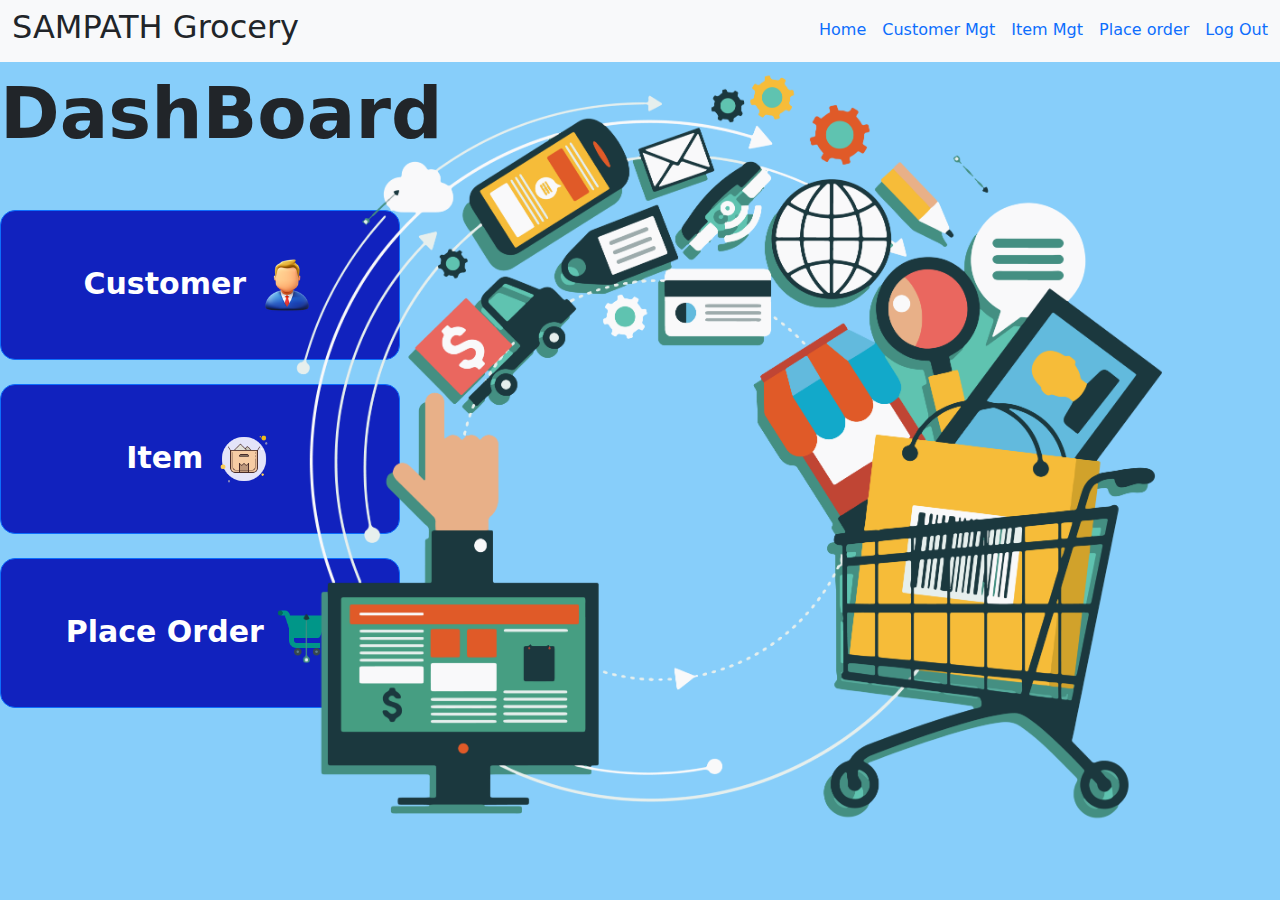
==== commit 46ac70c5: "completed" ====
--- a/index.html
+++ b/index.html
@@ -254,19 +254,19 @@
         /*    border-radius: 25px;*/
         /*}*/
         /*!*-----dashboard section--------------*!*/
-        /*#d5{*/
-        /*    width: 900px;*/
-        /*    height:800px;*/
-        /*    background-image: url("Assests/images/pngegg.png");*/
-
-        /*    background-position: center;*/
-        /*    background-size: cover;*/
-        /*    top: 0;*/
-        /*    bottom: 0;*/
-        /*    position: absolute;*/
-        /*    right: 100px;*/
-        /*    margin:auto;*/
-        /*}*/
+        #d5{
+            width: 900px;
+            height:800px;
+            background-image: url("Assests/images/pngegg.png");
+
+            background-position: center;
+            background-size: cover;
+            top: 0;
+            bottom: 0;
+            position: absolute;
+            right: 100px;
+            margin:auto;
+        }
         /*#h1{*/
         /*    font-weight: bolder;*/
         /*    top:70px;*/
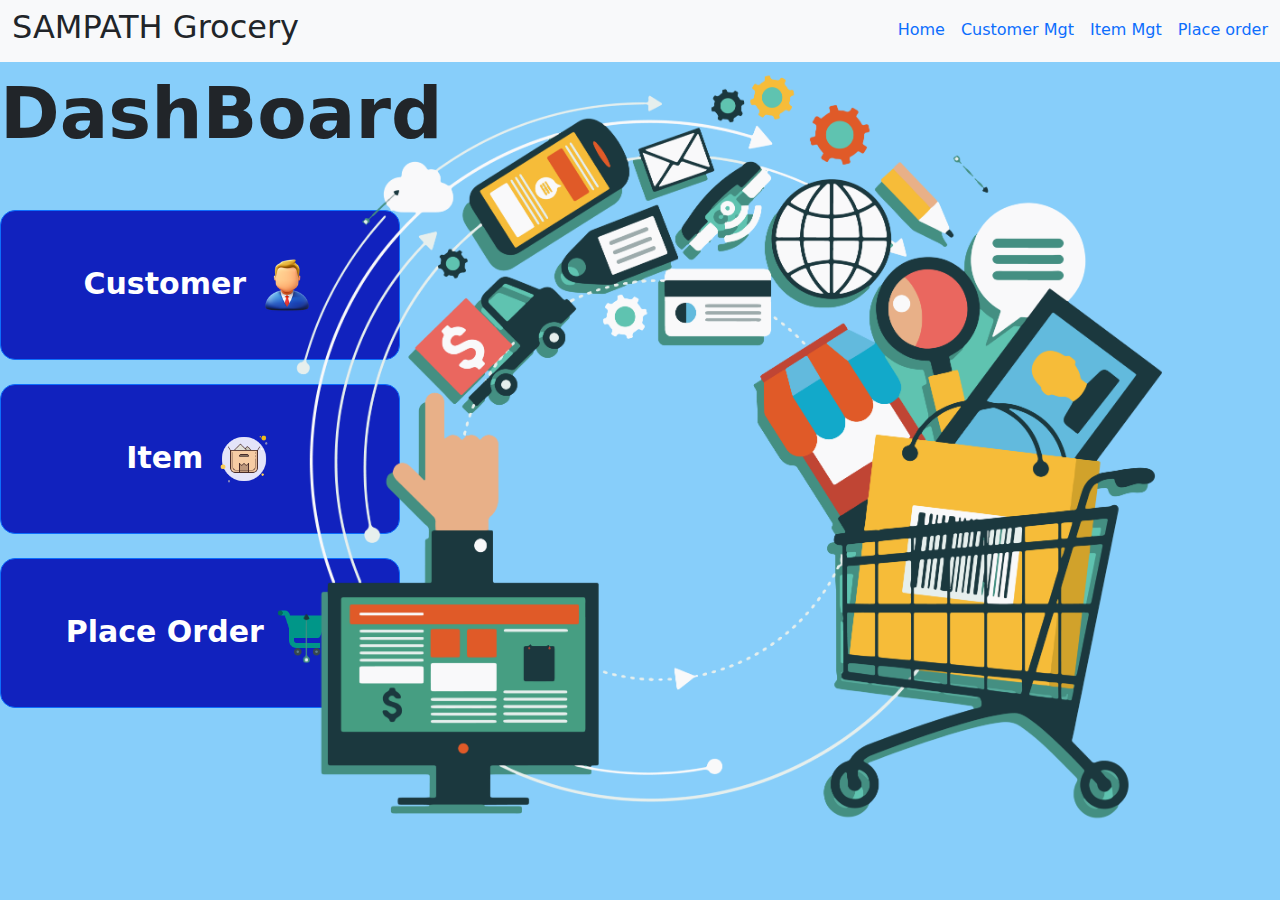
==== commit fbbc44b0: "customer model create" ====
--- a/index.html
+++ b/index.html
@@ -320,9 +320,7 @@
                 <li class="nav-item">
                     <span class="nav-link"  id="placeOrder-manage">Place order</span>
                 </li>
-                <li class="nav-item">
-                    <a class="nav-link" href="">Log Out</a>
-                </li>
+
             </ul>
         </div>
     </nav>
@@ -810,7 +808,7 @@
 </section>
 
 <script src="Assests/lib/jquery-3.7.1.min.js"></script>
-<script src="js/pos.js">
+<script type="module" src="js/pos.js">
 
 </script >
 
